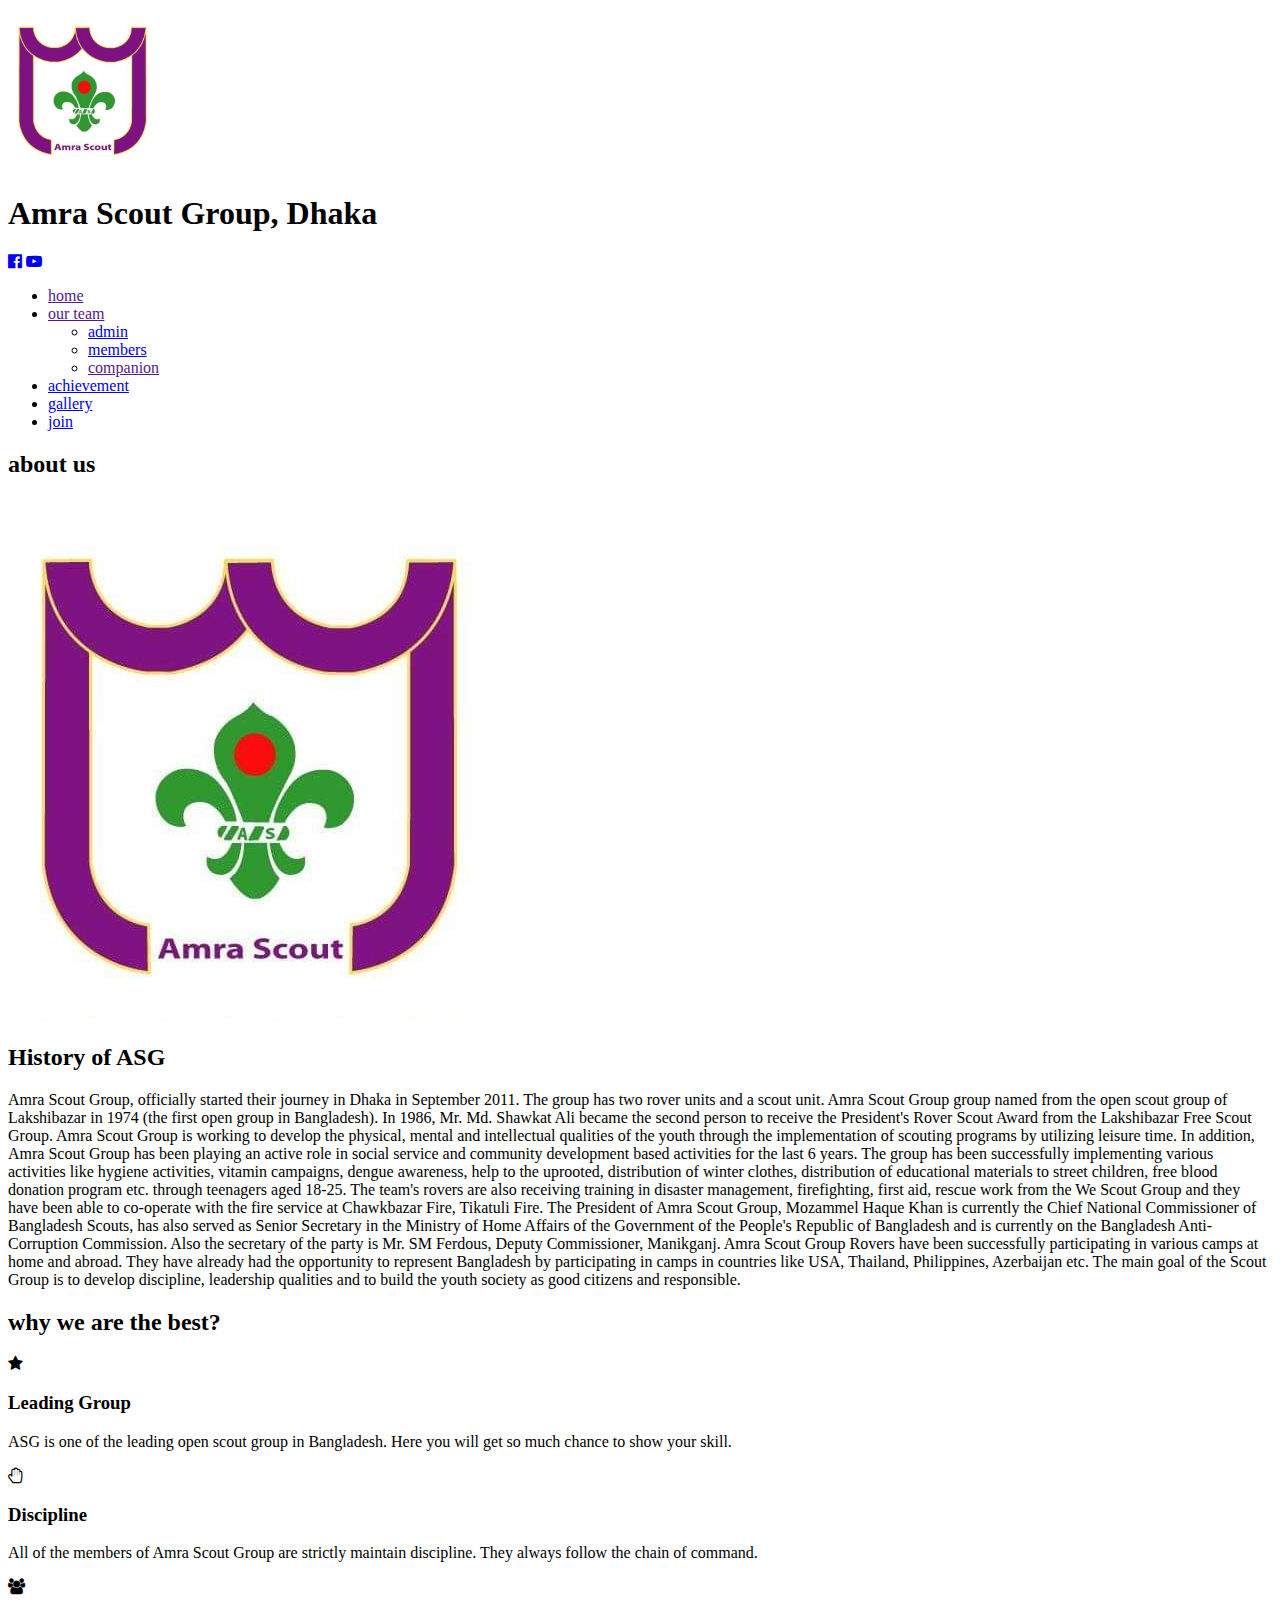
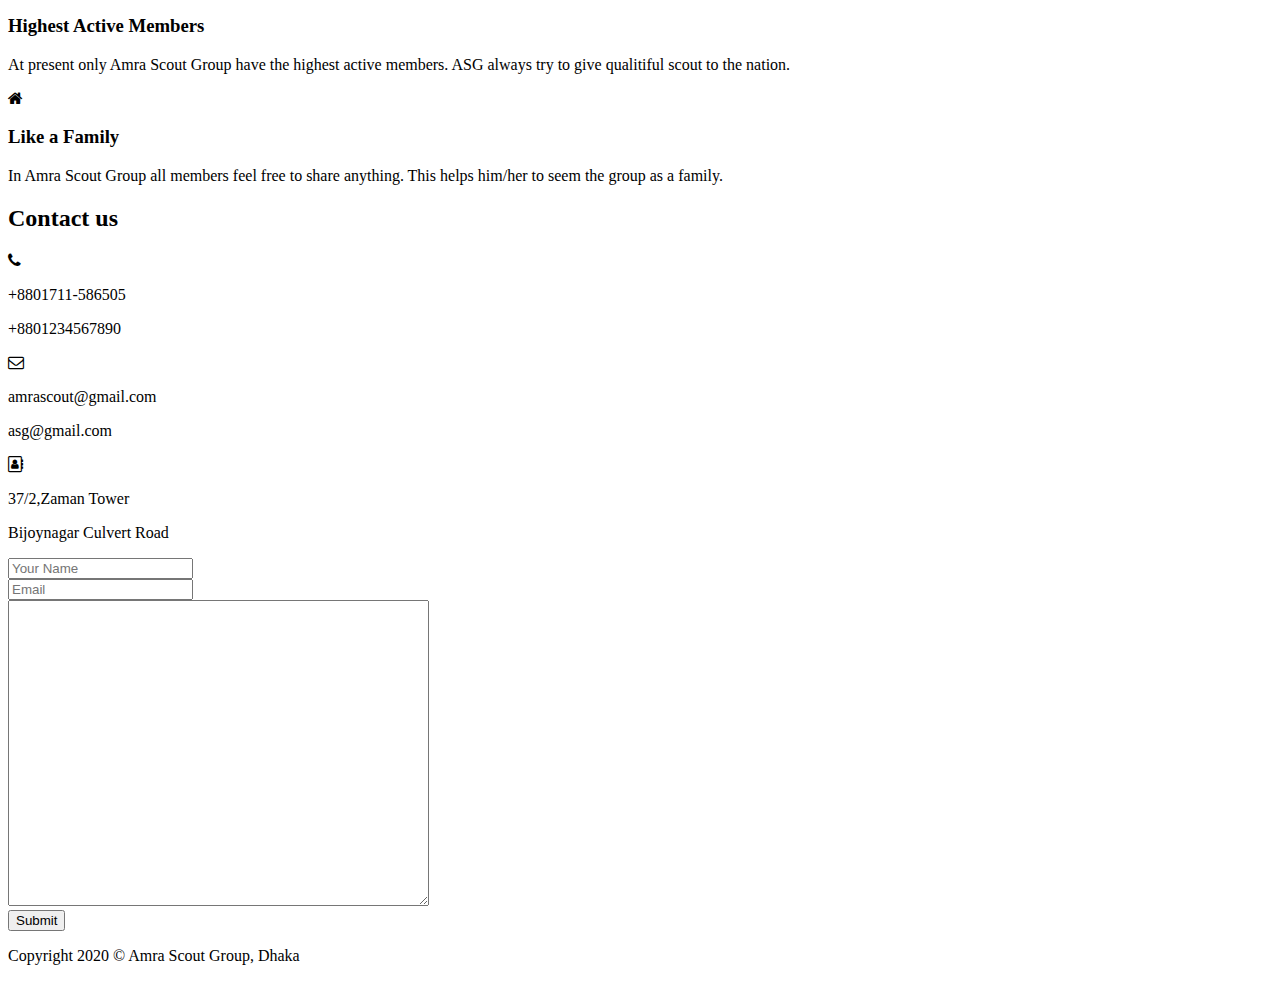
==== index.html @ d1fb9359 "Add files via upload" ====
<!DOCTYPE html>
<html>
<head>
<title>Amra Scout Group, Dhaka</title>
<link rel="stylesheet" href="CSS/style.css">
<link rel="stylesheet" href="CSS/all.min.css">
<link rel="stylesheet" href="https://stackpath.bootstrapcdn.com/font-awesome/4.7.0/css/font-awesome.min.css">
<link rel="shortcut icon" type="image/png" href="pictures/logo.jpg">
</head>

<body>
<header>
  <div class="weblogo">
      <img src="pictures/logo.jpg" style="width: 150px">
      <figcaption><h1>Amra Scout Group, Dhaka</h1></figcaption>
      <div class="social-media">
                <a href="https://www.facebook.com/amra.scout"><i class="fa fa-facebook-official" aria-hidden="true"></i></a>
                <a href="https://www.youtube.com/channel/UC7MtJNTAipZXJkjmTSby8Hw"><i class="fa fa-youtube-play" aria-hidden="true"></i></a>
            </div>
         </div>
  </div>
     <div class="wrapper">
           <nav class="nav-bar">
            
            <div class= "button">
        <ul>
            <li><a href="">home</a>
            </li>
            <li><a href="">our team</a>
            <ul>
            <li><a href="admin.html">admin</a></li>
            <li><a href="member.html">members</a></li>
            <li><a href="">companion</a></li>
            </ul>
            </li>
            <li><a href="achievement.html">achievement</a></li>
            <li><a href="gallary.html">gallery</a></li>
            <li><a href="join.html">join</a></li>
        </ul>
        
          </div></div>
   
      
    <div class= "about-section">
        <div class= "title">
            <h2>about us</h2>
        </div>
        <div class="about">
           <div class="row">
           <div class="col">
            <div class="about-logo">
                <img src="pictures/logo.jpg">
            </div>
            </div>
            <div class="col">
            <div class="about-text">
                <h2>History of ASG</h2>
                <p>Amra Scout Group, officially started their journey in Dhaka in September 2011. The group has two rover units and a scout unit. Amra Scout Group group named from the open scout group of Lakshibazar in 1974 (the first open group in Bangladesh). In 1986, Mr. Md. Shawkat Ali became the second person to receive the President's Rover Scout Award from the Lakshibazar Free Scout Group.
Amra Scout Group is working to develop the physical, mental and intellectual qualities of the youth through the implementation of scouting programs by utilizing leisure time. In addition, Amra Scout Group has been playing an active role in social service and community development based activities for the last 6 years.
The group has been successfully implementing various activities like hygiene activities, vitamin campaigns, dengue awareness, help to the uprooted, distribution of winter clothes, distribution of educational materials to street children, free blood donation program etc. through teenagers aged 18-25. The team's rovers are also receiving training in disaster management, firefighting, first aid, rescue work from the We Scout Group and they have been able to co-operate with the fire service at Chawkbazar Fire, Tikatuli Fire.
The President of Amra Scout Group, Mozammel Haque Khan is currently the Chief National Commissioner of Bangladesh Scouts, has also served as Senior Secretary in the Ministry of Home Affairs of the Government of the People's Republic of Bangladesh and is currently on the Bangladesh Anti-Corruption Commission.
Also the secretary of the party is Mr. SM Ferdous, Deputy Commissioner, Manikganj.
Amra Scout Group Rovers have been successfully participating in various camps at home and abroad. They have already had the opportunity to represent Bangladesh by participating in camps in countries like USA, Thailand, Philippines, Azerbaijan etc.

The main goal of the Scout Group is to develop discipline, leadership qualities and to build the youth society as good citizens and responsible.
</p>
            </div>
        </div>
        </div>
        </div>
    </div>
    <div class="best-section">
       <div class= "title">
            <h2>why we are the best?</h2>
        </div> 
        <div class="best">
            <div class="best-icon">
                <i class="fa fa-star" aria-hidden="true"></i>
            </div>
            <h3>Leading Group</h3>
            <p>ASG is one of the leading open scout group in Bangladesh.
            Here you will get so much chance to show your skill.
            </p>
        </div>
        <div class="best">
            <div class="best-icon">
                <i class="fa fa-hand-paper-o" aria-hidden="true"></i>
            </div>
            <h3>Discipline</h3>
            <p>All of the members of Amra Scout Group are strictly maintain discipline. 
               They always follow the chain of command.
            </p>
        </div>
        <div class="best">
            <div class="best-icon">
                <i class="fa fa-users" aria-hidden="true"></i>

            </div>
            <h3>Highest Active Members</h3>
            <p>At present only Amra Scout Group have the highest active members. 
               ASG always try to give qualitiful scout to the nation.
            </p>
        </div>
        <div class="best">
            <div class="best-icon">
                <i class="fa fa-home" aria-hidden="true"></i>
            </div>
            <h3>Like a Family</h3>
            <p>In Amra Scout Group all members feel free to share anything. This helps him/her
               to seem the group as a family.
            </p>
        </div>
    </div>
    <div class="contact-section">
        <div class= "title">
            <h2>Contact us</h2>
        </div> 
        <div class="contact">
            <div class="cont-icon">
                <i class="fa fa-phone" aria-hidden="true"></i>
                <div class="cont-text">
                    <p>+8801711-586505</p>
                    <p>+8801234567890</p>
                </div>
            </div>
        </div>
        <div class="contact">
            <div class="cont-icon">
                <i class="fa fa-envelope-o" aria-hidden="true"></i>
                <div class="cont-text">
                    <p>amrascout@gmail.com</p>
                    <p>asg@gmail.com</p>
                </div>
            </div>
        </div>
        <div class="contact">
            <div class="cont-icon">
                <i class="fa fa-address-book-o" aria-hidden="true"></i>
                <div class="cont-text">
                    <p>37/2,Zaman Tower</p>
                    <p>Bijoynagar Culvert Road</p>
                </div>
            </div>
        </div>
        <form>
            <div class="contact-form">
                <div class="inputTag"><input type="text" placeholder="Your Name"></div>
                <div class="inputTag"><input type="email" placeholder="Email"></div>
                <div class="inputTag"><textarea rows="20" cols="50"></textarea></div>
                <div class="inputTag"><button class="submit">Submit</button></div>
            </div>
        </form>
        </header>
    <footer>
       
        <div class="footer-text">
            <p>Copyright 2020 &copy; Amra Scout Group, Dhaka</p>
        </div>
    </footer>
</body>

</html>
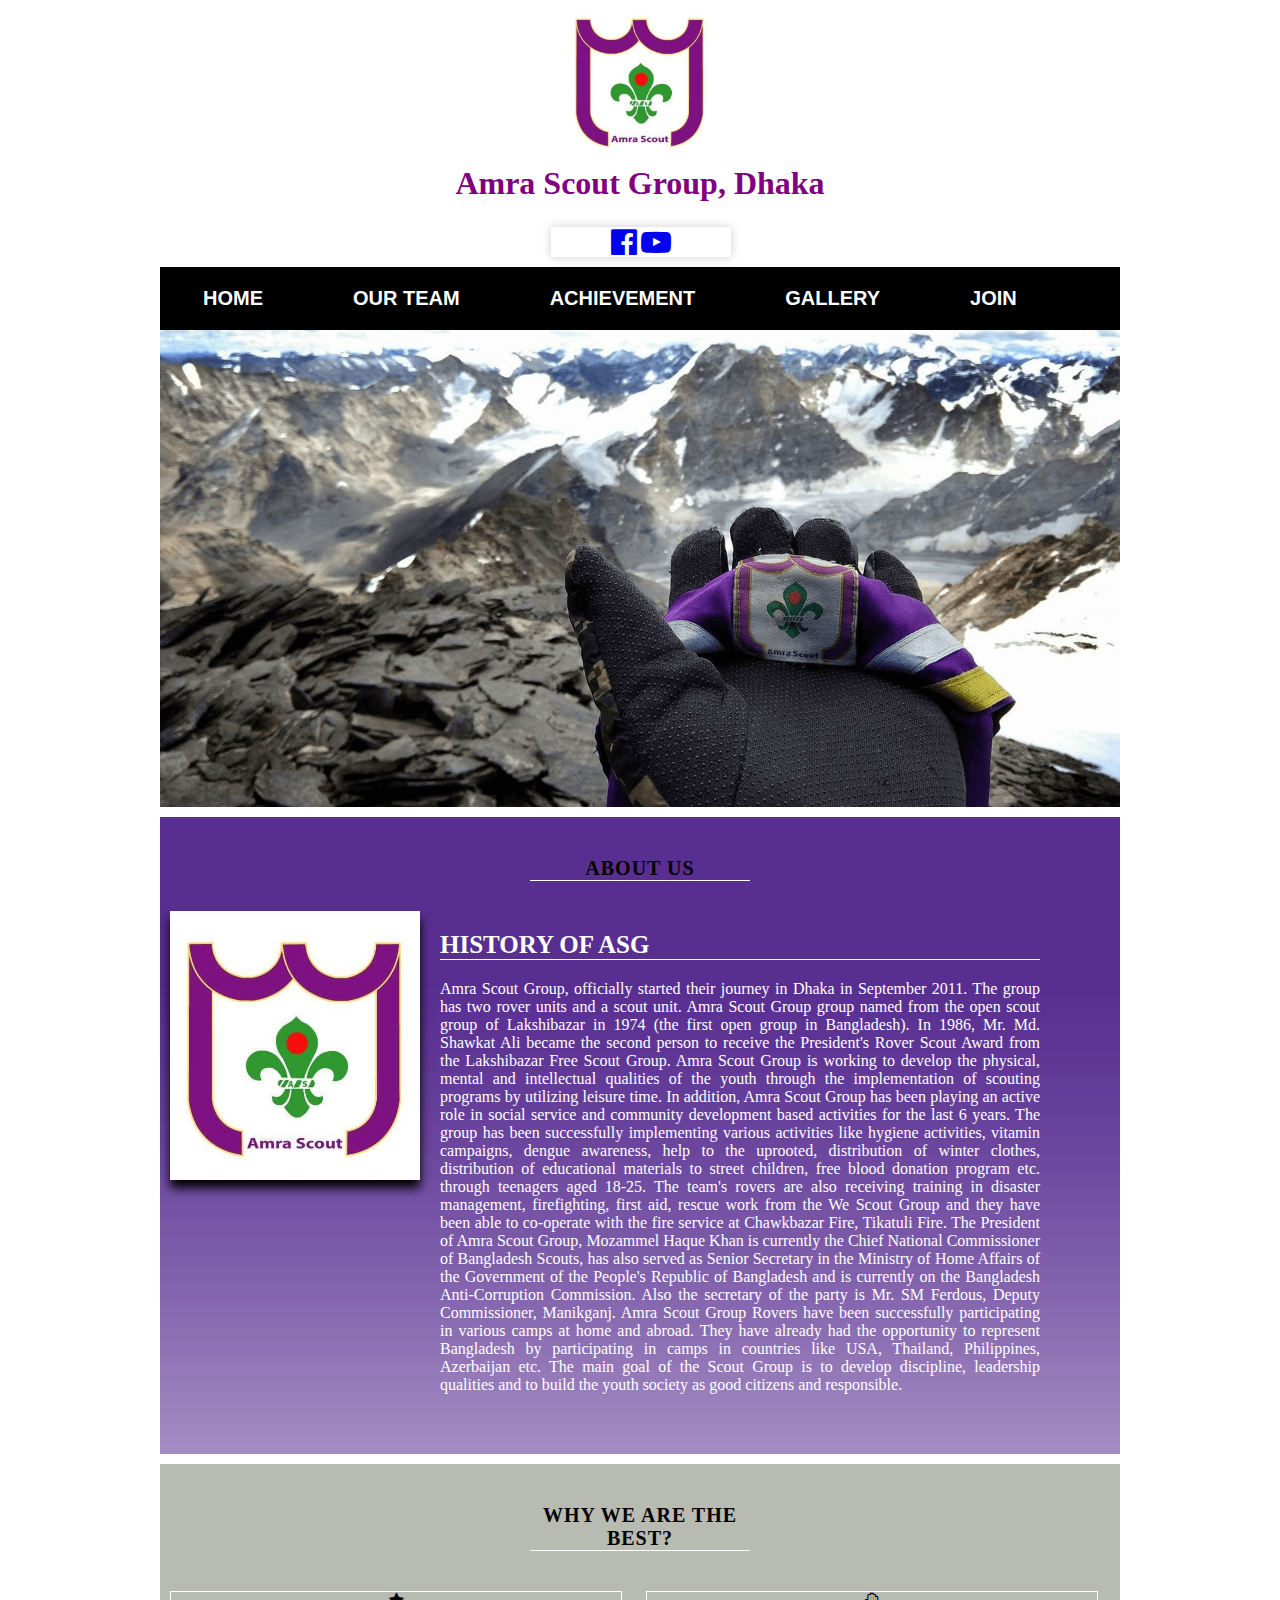
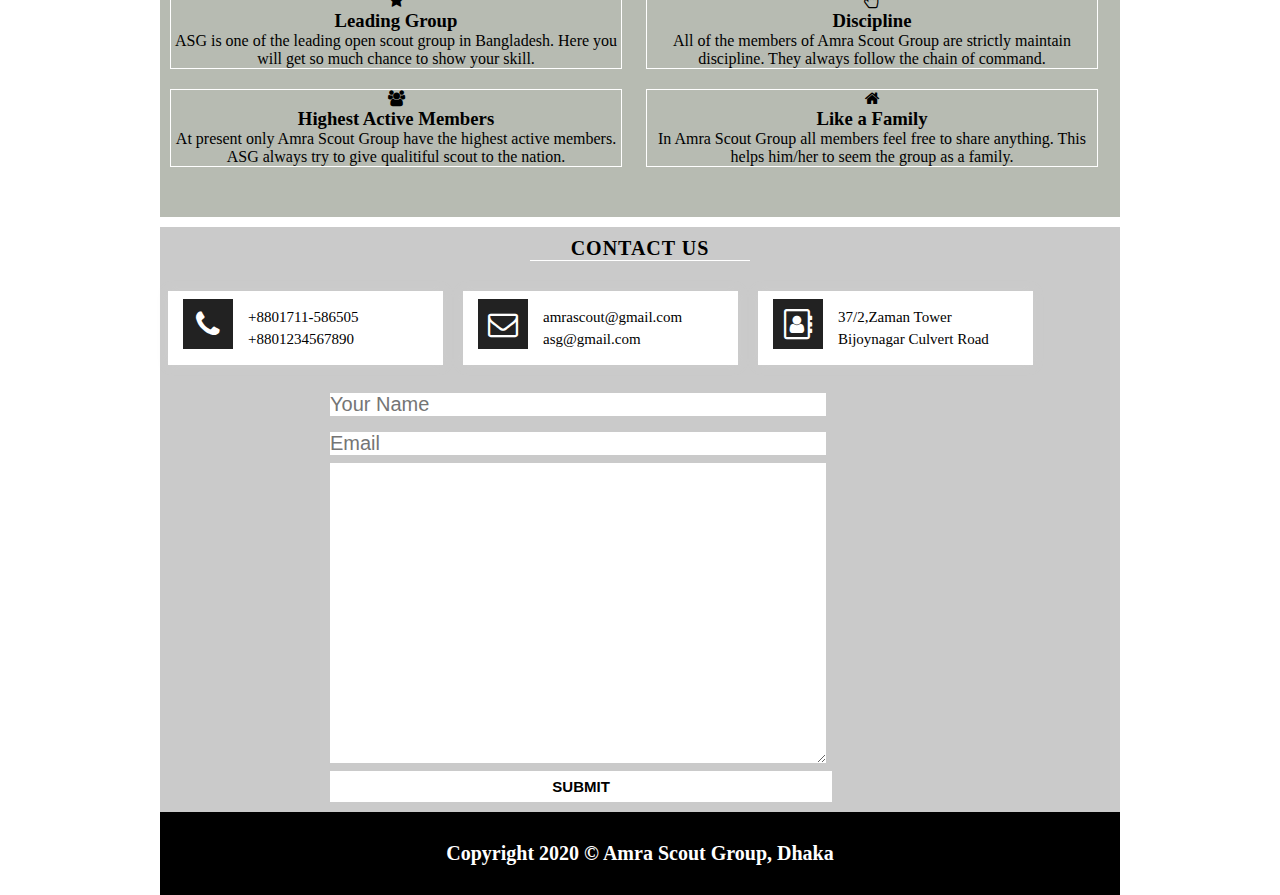
==== commit 375a0a7b: "Add files via upload" ====
--- a/index.html
+++ b/index.html
@@ -17,8 +17,8 @@
                 <a href="https://www.facebook.com/amra.scout"><i class="fa fa-facebook-official" aria-hidden="true"></i></a>
                 <a href="https://www.youtube.com/channel/UC7MtJNTAipZXJkjmTSby8Hw"><i class="fa fa-youtube-play" aria-hidden="true"></i></a>
             </div>
-         </div>
-  </div>
+    </div>
+    
      <div class="wrapper">
            <nav class="nav-bar">
             
@@ -30,7 +30,7 @@
             <ul>
             <li><a href="admin.html">admin</a></li>
             <li><a href="member.html">members</a></li>
-            <li><a href="">companion</a></li>
+            <li><a href="exsrm.html">Ex-SRMs</a></li>
             </ul>
             </li>
             <li><a href="achievement.html">achievement</a></li>
--- a/CSS/style.css
+++ b/CSS/style.css
@@ -0,0 +1,239 @@
+*{
+    margin: 0;
+    padding: 5px;
+}
+.wrapper{
+    background: url(../pictures/ban.png) no-repeat;
+    background-size: cover;
+    height: 60vh;
+}
+header{
+    width: 960px;
+    height: auto;
+    margin: 0 auto;
+}
+
+.button{
+            
+    height: auto;
+    float: inline-end;
+}
+.button ul li{
+    list-style: none;
+    margin: 0 8px;
+    display: inline-block;
+    position: relative;
+    
+}
+.button ul li a{
+    display: block;
+    padding: 20px 35px;
+    font-size: 20px;
+    font-weight: bold;
+    color: black;
+    text-transform: capitalize;
+    text-decoration: none;
+    font-family: 'Roboto', sans-serif;
+}
+.button ul li a:hover{
+    color:whitesmoke;
+    background-color: plum;
+}
+.button ul li ul{
+    position: absolute;
+    background:rgba(171, 172, 170, 0.473);
+    left: -9999px;
+}
+.button ul li:hover ul{
+    left: 0px;
+}
+.button ul li ul li{
+    width: 200px;
+    border-bottom: 1px solid #fff;
+}
+.wrapper .center{
+     position: absolute;
+    top: 50%;
+    left:55%;
+    transform: translate(-50%, -50%);
+    font-family: sans-serif;
+    user-select: none;
+}
+
+.about-logo img{
+    width: 250px;
+    height: auto;
+    margin: 0px 10px;
+    margin-bottom: 10px;
+    box-shadow: 0px 8px 10px 0px #000;
+}
+.about-text{
+    width: 600px;
+    height: auto;
+    color: white;
+    padding: 20px 10px;
+    text-align: justify;
+}
+.about-text h2{
+    font-size: 25px;
+    font-weight: bold;
+    text-transform: uppercase;
+    border-bottom: 1px solid #fff;
+    margin-bottom: 20px;
+}
+.row{
+    overflow: auto;
+}
+.col{
+    float: left;
+}
+.about-section{
+    background-image: url(../pictures/background.jpg);
+    padding: 40px 0px;
+    margin-top: 10px;
+}
+.title{
+    width: 220px;
+    height: auto;
+    margin: 0 auto;
+}
+.title h2{
+    font-size: 20px;
+    font-weight: bold;
+    text-transform: uppercase;
+    letter-spacing: 1px;
+    border-bottom: 1px solid #fff;
+    text-align: center;
+    margin-bottom: 30px;
+}
+.best{
+    width: 450px;
+    height: auto;
+    border: 1px solid #fff;
+    text-align: center;
+    display: inline-block;
+    margin: 10px;
+    
+}
+.best-section{
+    background: #B7BBB2;
+    padding: 40px 0px;
+    margin-top: 10px;
+}
+.contact{
+    background-color: white;
+    padding: 15px 15px 15px 80px;
+    box-shadow: 0px 0px 10px #ccc;
+    width: 180px;
+    position: relative;
+    display: inline-block;
+    margin: 0px 8px;
+}
+.cont-icon i{
+    position: absolute;
+    width: 50px;
+    height: 50px;
+    float: left;
+    top: 8px;
+    left: 15px;
+    background: #222;
+    text-align: center;
+    color: #fff;
+    line-height: 50px;
+    font-size: 30px;
+    transition: .5s;
+    }
+.cont-icon i:hover{
+    color: yellow;
+    transform: scale(.8s);
+    }
+.cont-text{
+    padding: 0px;
+    margin: 0;
+    font-size: 15px;
+    line-height: 22px;
+    border: 0px;
+}
+.contact-section{
+    background: #cacaca;
+    padding: 10px 0px;
+    margin-top: 10px;
+}
+.contact-form {
+    width: 620px;
+    height: auto;
+    margin: 0 auto;
+    margin-top: 20px;
+    }
+.inputTag textarea{
+    width: 496px;
+    height: auto;
+    border: 0;
+}
+.inputTag input{
+    font-size: 20px;
+    text-transform: capitalize;
+    padding: 20px, 20px;
+    width: 80%;
+    border: 0px;
+    margin: 8px 0px;
+    
+}
+.inputTag button{
+    width: 81%;
+    padding: 7px 0;
+    background: #fff;
+    font-size: 15px;
+    font-weight: bold;
+    text-transform: uppercase;
+    margin-top: 4px;
+    border: 0px;
+    }
+.social-media{
+    background-color: white;
+    padding: 20px 20p 20x 80px;
+    box-shadow: 0px 0px 10px #ccc;
+    width: 180px;
+    position: relative;
+    display: inline-block;
+    margin: 10px 8px;
+    margin-left: 10px;
+}
+.social-media i{
+    font-size: 30px;
+    padding: 0px, 10px;
+    transition: .5s;
+}
+.social-media i:hover{
+    color: yellow;
+    transform: scale(.8s);
+}
+footer{
+    width: 960px;
+    height: auto;
+    margin: 0 auto; 
+    background: #000;
+    color: white;
+    padding: 30px 0px;
+    text-align: center;
+}
+
+.footer-text{
+    font-size: 20px;
+    font-weight: bold;
+    text-transform: capitalize;
+    margin: 0px 20px;
+}
+
+.weblogo{
+    padding: 0;
+    text-align: center;
+        
+}
+.weblogo h1{
+    padding-bottom: 15px;
+        font-weight: bold;
+    text-align: center;
+    color: purple;
+}
+
--- a/CSS/all.min.css
+++ b/CSS/all.min.css
@@ -0,0 +1,62 @@
+*{
+    margin: 0;
+    padding: 0;
+}
+header{
+    width: 960px;
+    height: auto;
+    margin: 0 auto;
+}
+.button{
+    width:960px;
+    height: auto;
+    background-color: black;
+}
+.button ul li{
+    list-style: none;
+    display: inline-block;
+    position: relative;
+}
+.button ul li a{
+    display: block;
+    padding: 20px 35px;
+    font-size: 20px;
+    font-weight: bold;
+    color: white;
+    text-transform: uppercase;
+    text-decoration: none;
+}
+.button ul li a:hover{
+    color: red;
+    background-color: yellow;
+}
+.button ul li ul{
+    position: absolute;
+    background-color: black;
+    left: -9999px;
+}
+.button ul li:hover ul{
+    left: 0px;
+}
+.button ul li ul li{
+    width: 200px;
+    border-bottom: 1px solid #fff;
+}
+.social-media{
+    background-color: white;
+    padding: 20px 20p 20x 80px;
+    box-shadow: 0px 0px 10px #ccc;
+    width: 180px;
+    position: relative;
+    display: inline-block;
+    margin: 10px 8px;
+    margin-left: 10px;
+}
+.social-media i{
+    font-size: 30px;
+    padding: 0px, 10px;
+    transition: .5s;
+}
+.social-media i:hover{
+    color: yellow;
+    transform: scale(.8s);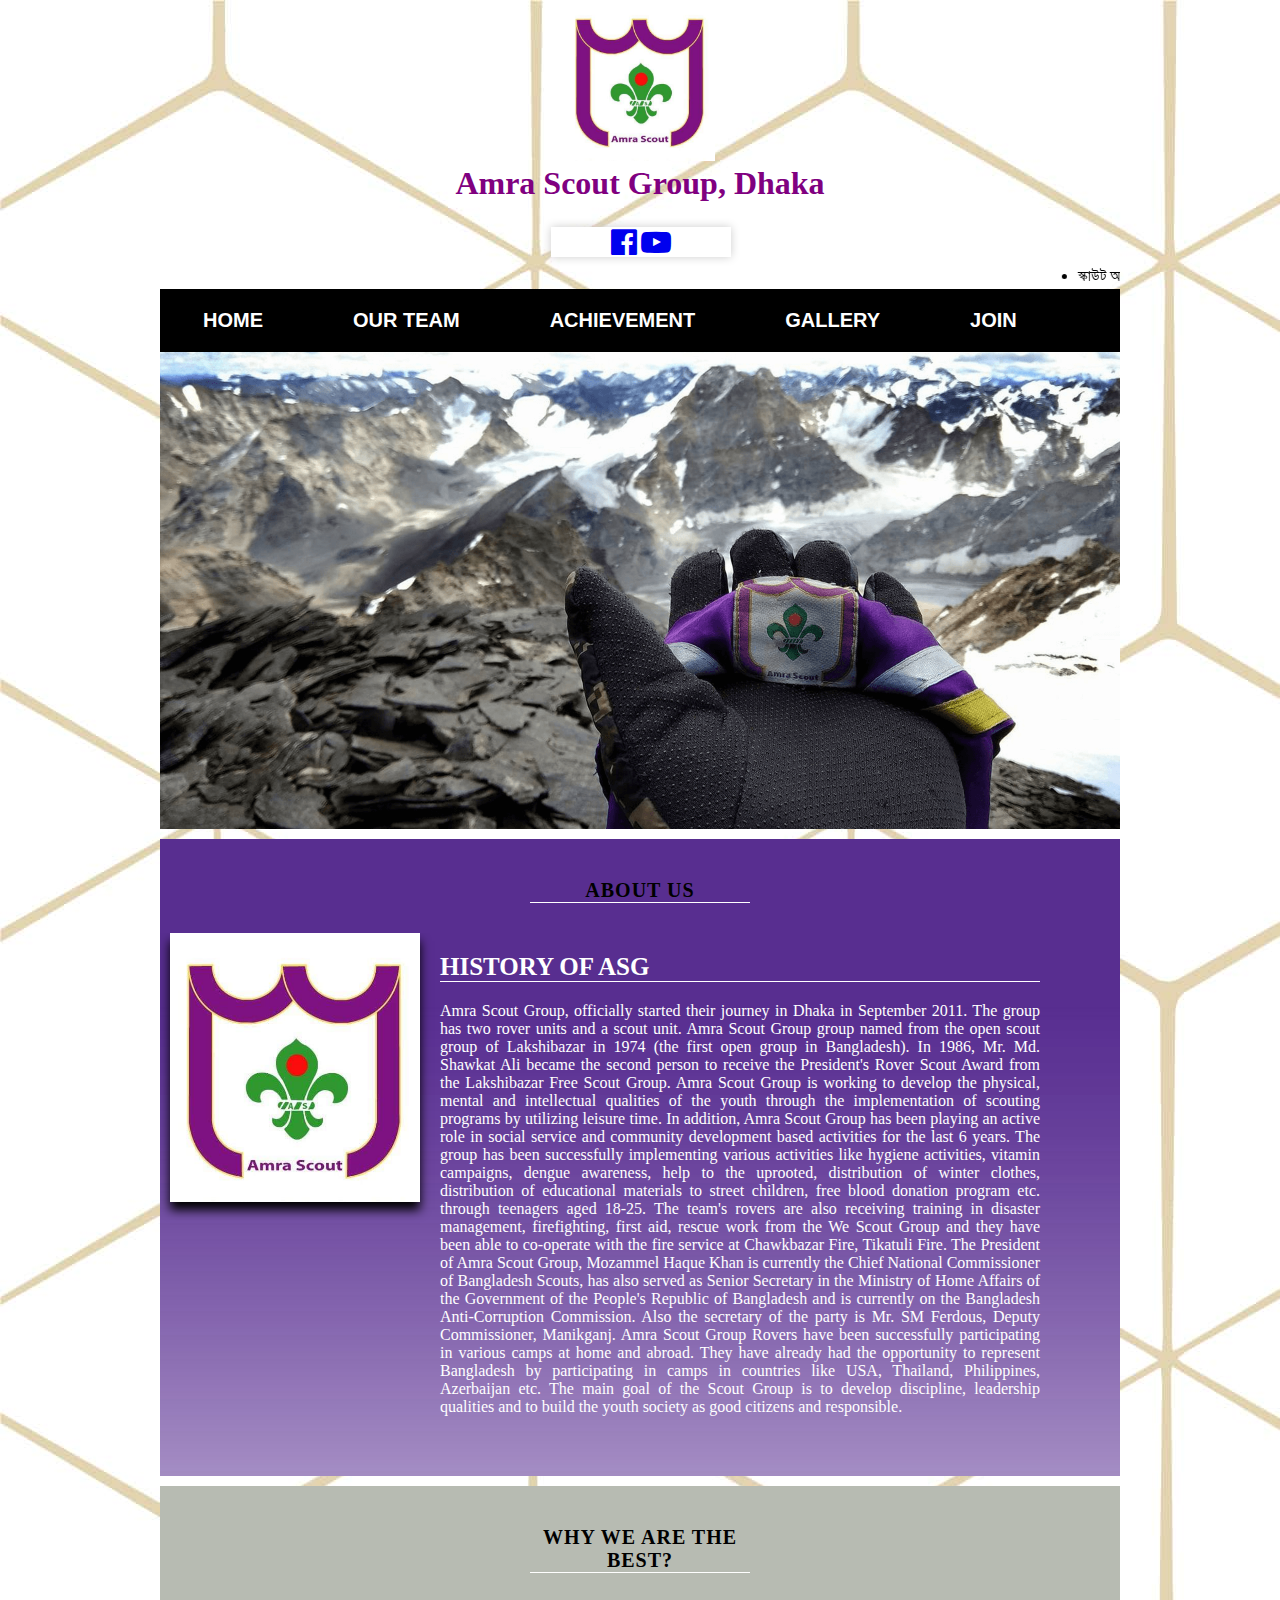
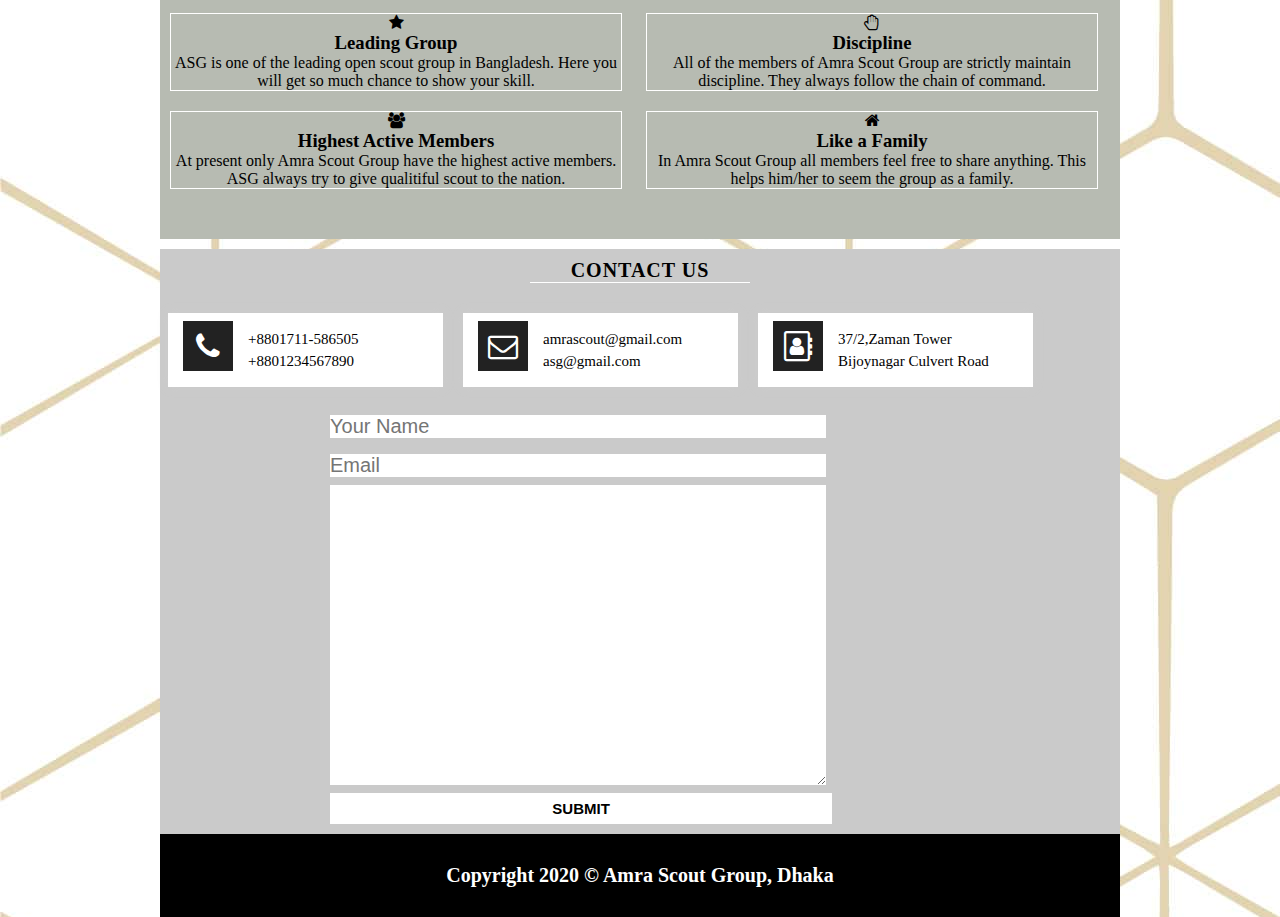
==== commit fb697c34: "Add files via upload" ====
--- a/index.html
+++ b/index.html
@@ -19,6 +19,20 @@
             </div>
     </div>
     
+    <marquee direction="left" scrollamount="5" onmouseover="this.stop();" onmouseout="this.start();">
+       <ul class="marqueetext">
+           <li>
+               স্কাউট আত্মমর্যাদায় বিশ্বাসী*
+*স্কাউট সকলের বন্ধু*
+          *স্কাউট বিনয়ী ও অনুগত*
+          *স্কাউট জীবের প্রতি সদয়*
+          *স্কাউট সদা প্রফুল্ল*
+          *স্কাউট মিতব্যয়ী*
+          *স্কাউট চিন্তা, কথা ও কাজে নির্মল***
+           </li>
+       </ul>
+        
+    </marquee>
      <div class="wrapper">
            <nav class="nav-bar">
             
--- a/CSS/style.css
+++ b/CSS/style.css
@@ -17,7 +17,7 @@
             
     height: auto;
     float: inline-end;
-}
+    }
 .button ul li{
     list-style: none;
     margin: 0 8px;
@@ -208,6 +208,11 @@
     color: yellow;
     transform: scale(.8s);
 }
+
+body{
+    background-image: url(../pictures/back.jpg);
+}
+
 footer{
     width: 960px;
     height: auto;
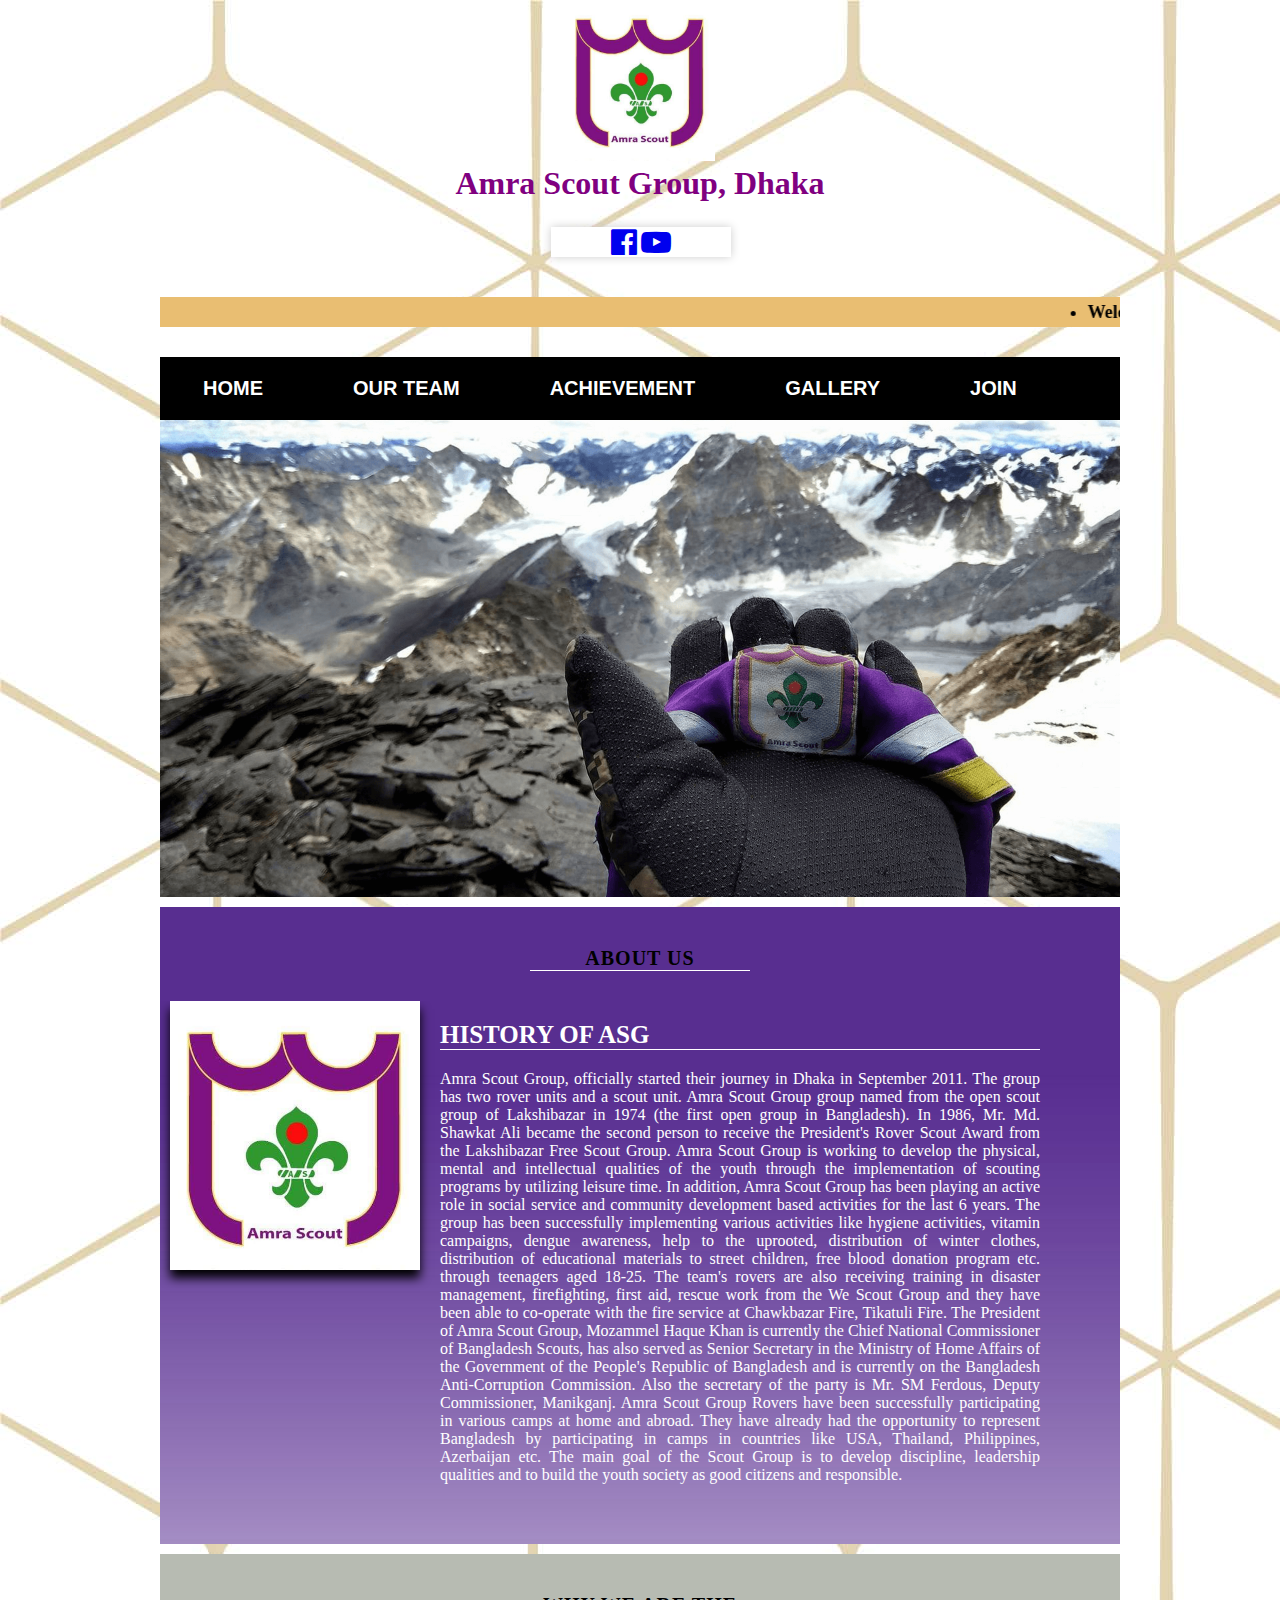
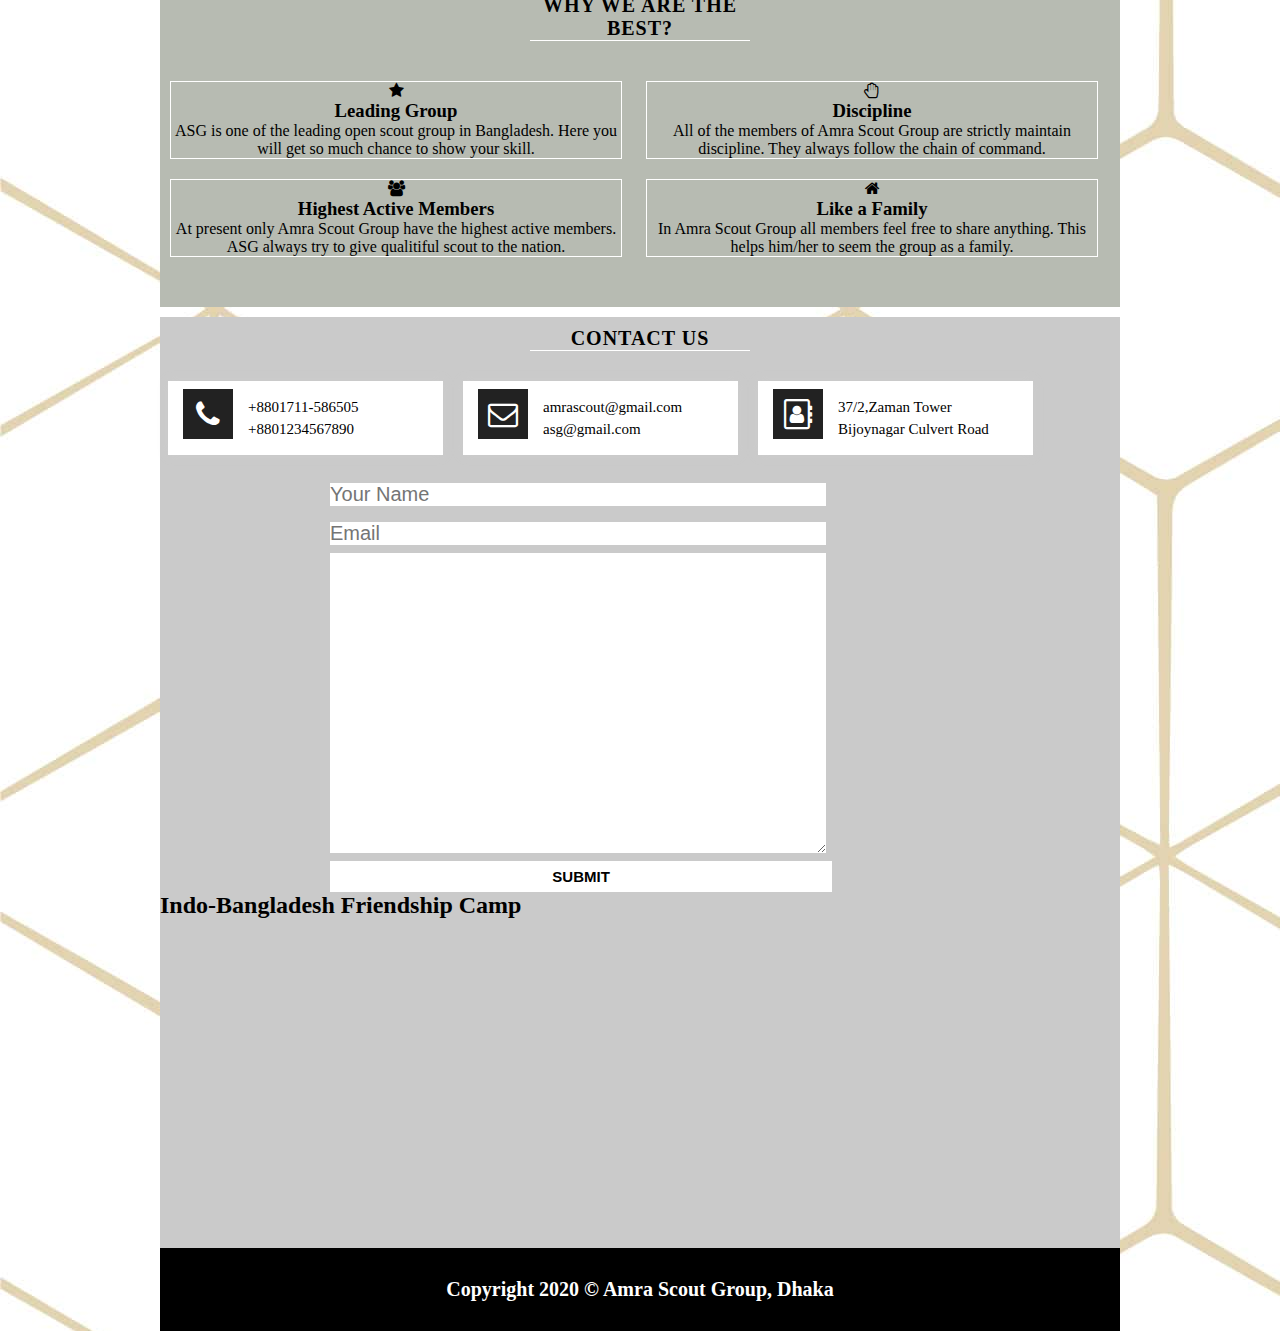
==== commit 5578c92d: "Add files via upload" ====
--- a/index.html
+++ b/index.html
@@ -10,8 +10,12 @@
 
 <body>
 <header>
+ 
   <div class="weblogo">
+     
+      
       <img src="pictures/logo.jpg" style="width: 150px">
+      
       <figcaption><h1>Amra Scout Group, Dhaka</h1></figcaption>
       <div class="social-media">
                 <a href="https://www.facebook.com/amra.scout"><i class="fa fa-facebook-official" aria-hidden="true"></i></a>
@@ -22,13 +26,9 @@
     <marquee direction="left" scrollamount="5" onmouseover="this.stop();" onmouseout="this.start();">
        <ul class="marqueetext">
            <li>
-               স্কাউট আত্মমর্যাদায় বিশ্বাসী*
-*স্কাউট সকলের বন্ধু*
-          *স্কাউট বিনয়ী ও অনুগত*
-          *স্কাউট জীবের প্রতি সদয়*
-          *স্কাউট সদা প্রফুল্ল*
-          *স্কাউট মিতব্যয়ী*
-          *স্কাউট চিন্তা, কথা ও কাজে নির্মল***
+               Welcome To Amra Scout Group, Dhaka*
+*One of The Most Renowed Open Sout Groups in Bangladesh*
+          *A Scout is never taken by surprise; he knows exactly what to do when anything unexpected happens - Robert Baden Powell***
            </li>
        </ul>
         
@@ -164,6 +164,15 @@
                 <div class="inputTag"><button class="submit">Submit</button></div>
             </div>
         </form>
+        
+        <div class="promo">
+            <p><h2>Indo-Bangladesh Friendship Camp</h2></p>
+        </div>
+        
+        <div class="iframe-container">
+            <iframe width="560" height="315" src="https://www.youtube.com/embed/ssegnHjyXIQ" frameborder="0" allow="accelerometer; autoplay; encrypted-media; gyroscope; picture-in-picture" allowfullscreen></iframe>
+        </div>
+        
         </header>
     <footer>
        
--- a/CSS/style.css
+++ b/CSS/style.css
@@ -1,7 +1,25 @@
 *{
     margin: 0;
-    padding: 5px;
-}
+    padding: 0;
+}
+
+marquee{
+    background: #E9BE72;
+    margin: 30px auto;
+    display: block;
+    width: 100%;
+    height: 30px;
+}
+
+.marqueetext{
+    display: inline-block;
+    font-size: 18px;
+    line-height: 30px;
+    min-width: 40px;
+    font-weight: bolder;
+}
+
+
 .wrapper{
     background: url(../pictures/ban.png) no-repeat;
     background-size: cover;
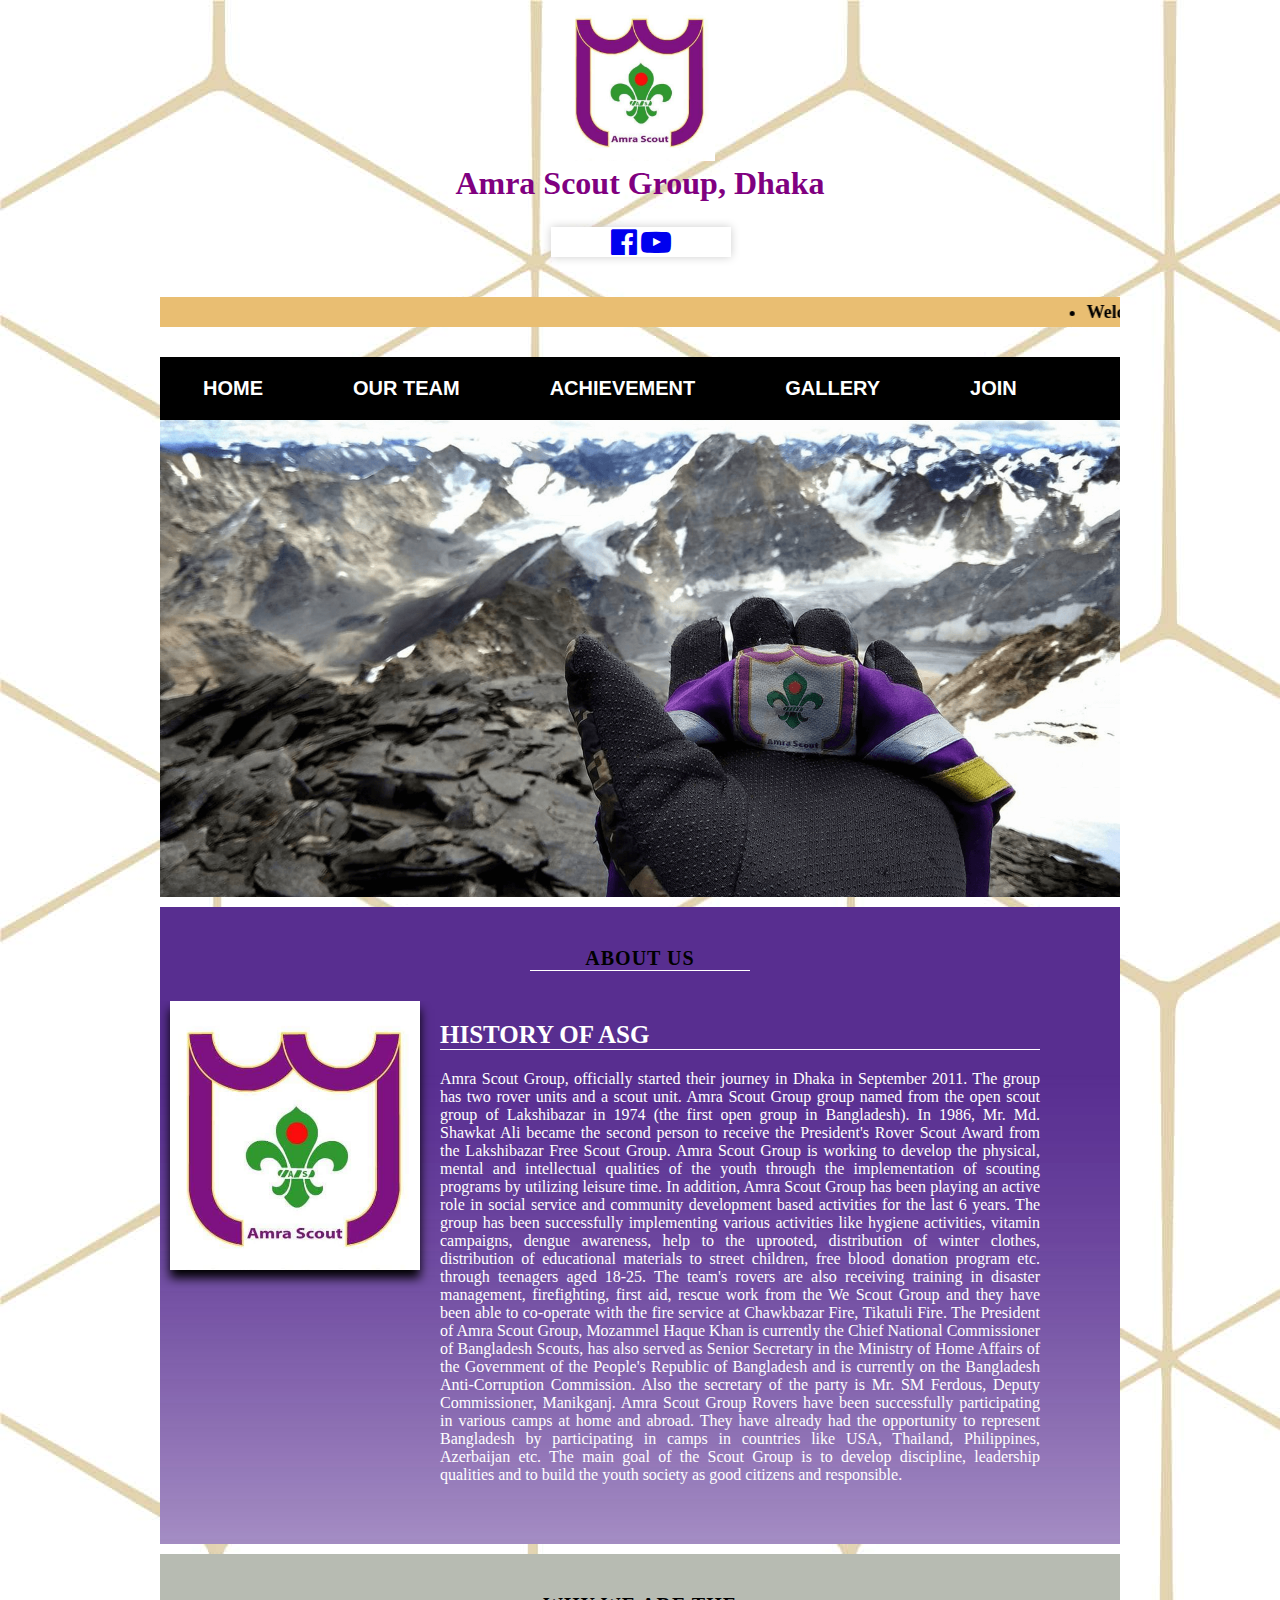
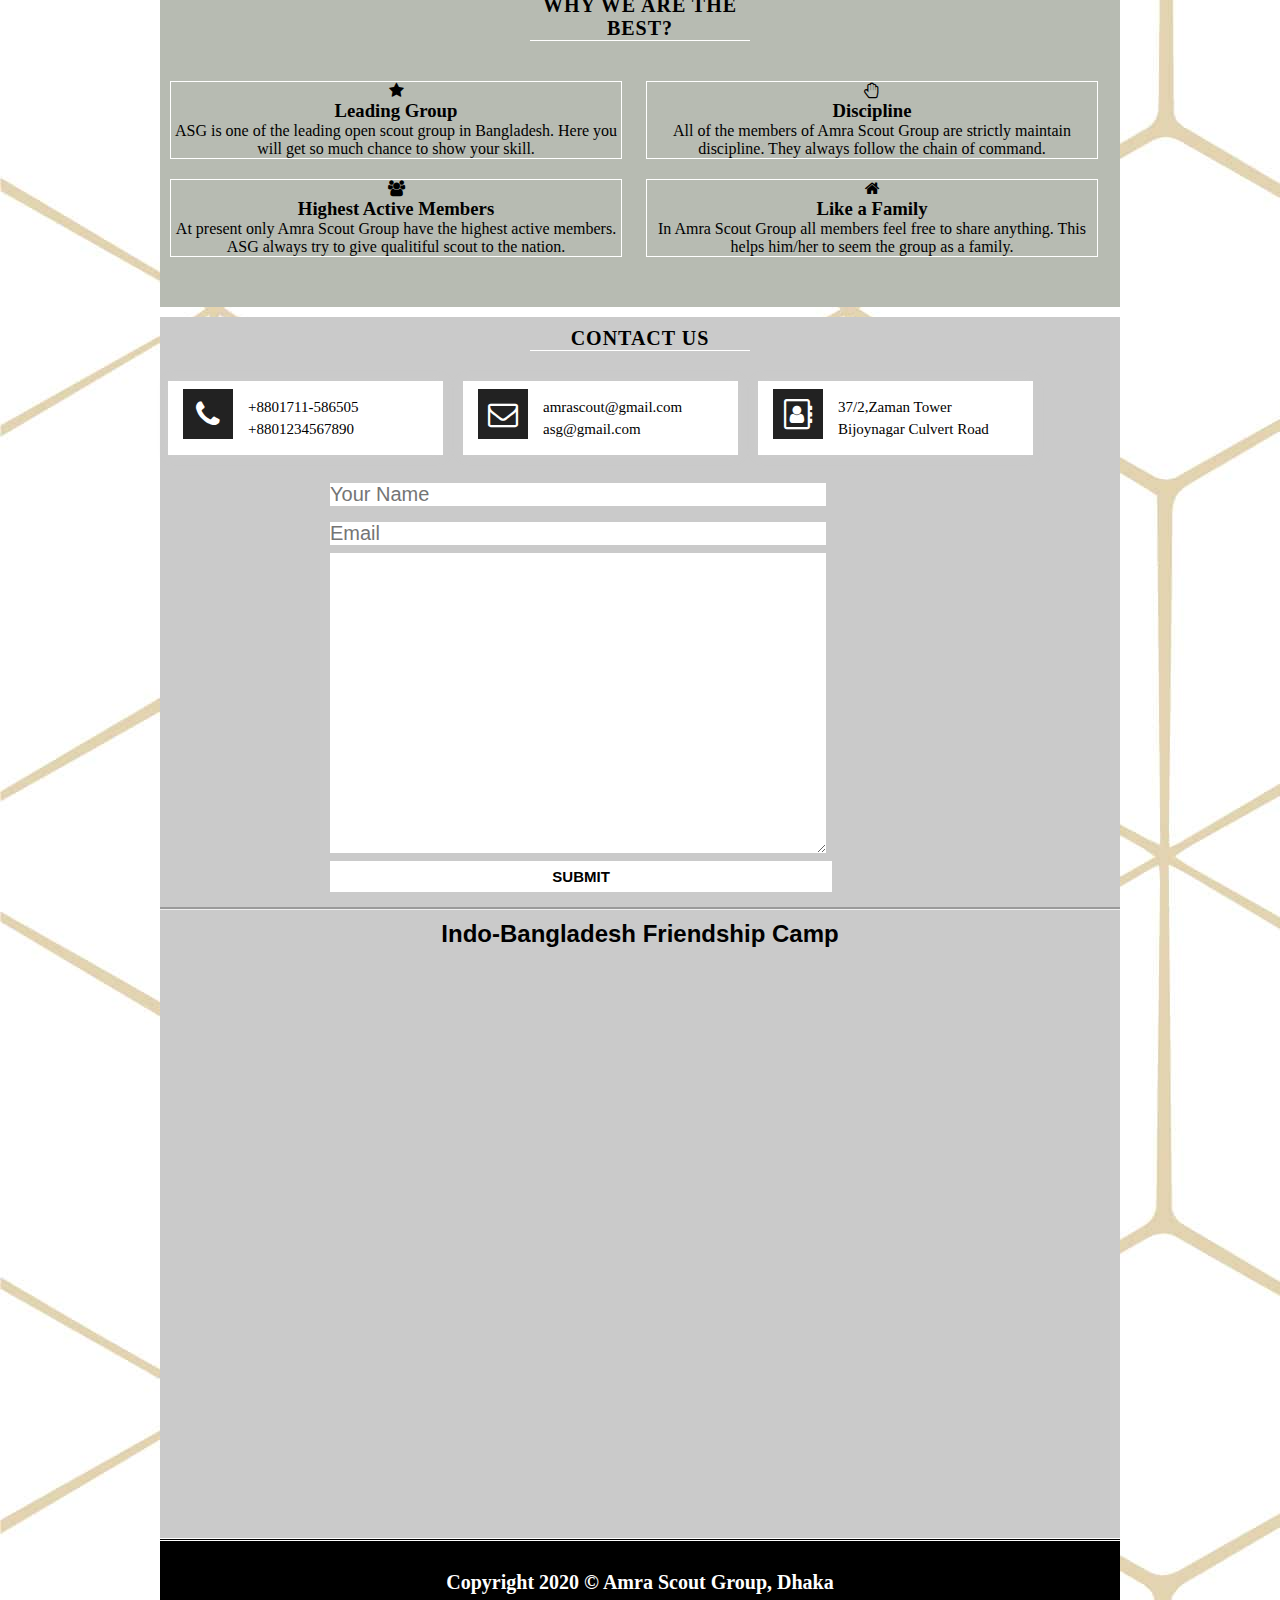
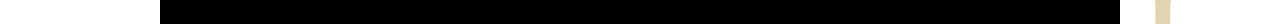
==== commit c59d5b4d: "Update index.html" ====
--- a/index.html
+++ b/index.html
@@ -1,6 +1,8 @@
 <!DOCTYPE html>
 <html>
+ <meta charset="utf-8">
 <head>
+ <meta name="viewport" content="width=device-width, initial-scale=1.0">
 <title>Amra Scout Group, Dhaka</title>
 <link rel="stylesheet" href="CSS/style.css">
 <link rel="stylesheet" href="CSS/all.min.css">
--- a/CSS/style.css
+++ b/CSS/style.css
@@ -239,6 +239,8 @@
     color: white;
     padding: 30px 0px;
     text-align: center;
+    border-top-style: double;
+    
 }
 
 .footer-text{
@@ -260,3 +262,36 @@
     color: purple;
 }
 
+.iframe-container{
+  margin-top: 30px;
+  position: relative;
+  width: 100%;
+  padding-bottom: 56.25%; 
+  height: 0;
+
+}
+.iframe-container iframe{
+  position: absolute;
+  top:0;
+  left: 0;
+  width: 100%;
+  height: 100%;
+
+}
+
+.promo{
+    padding: 10px;
+    margin-top: 15px;
+    font-family: sans-serif;
+    border: 10px 10px 10px 10px;
+    border-top-style: groove;
+}
+
+.promo h2{
+    text-align: center;
+
+}
+
+
+
+
